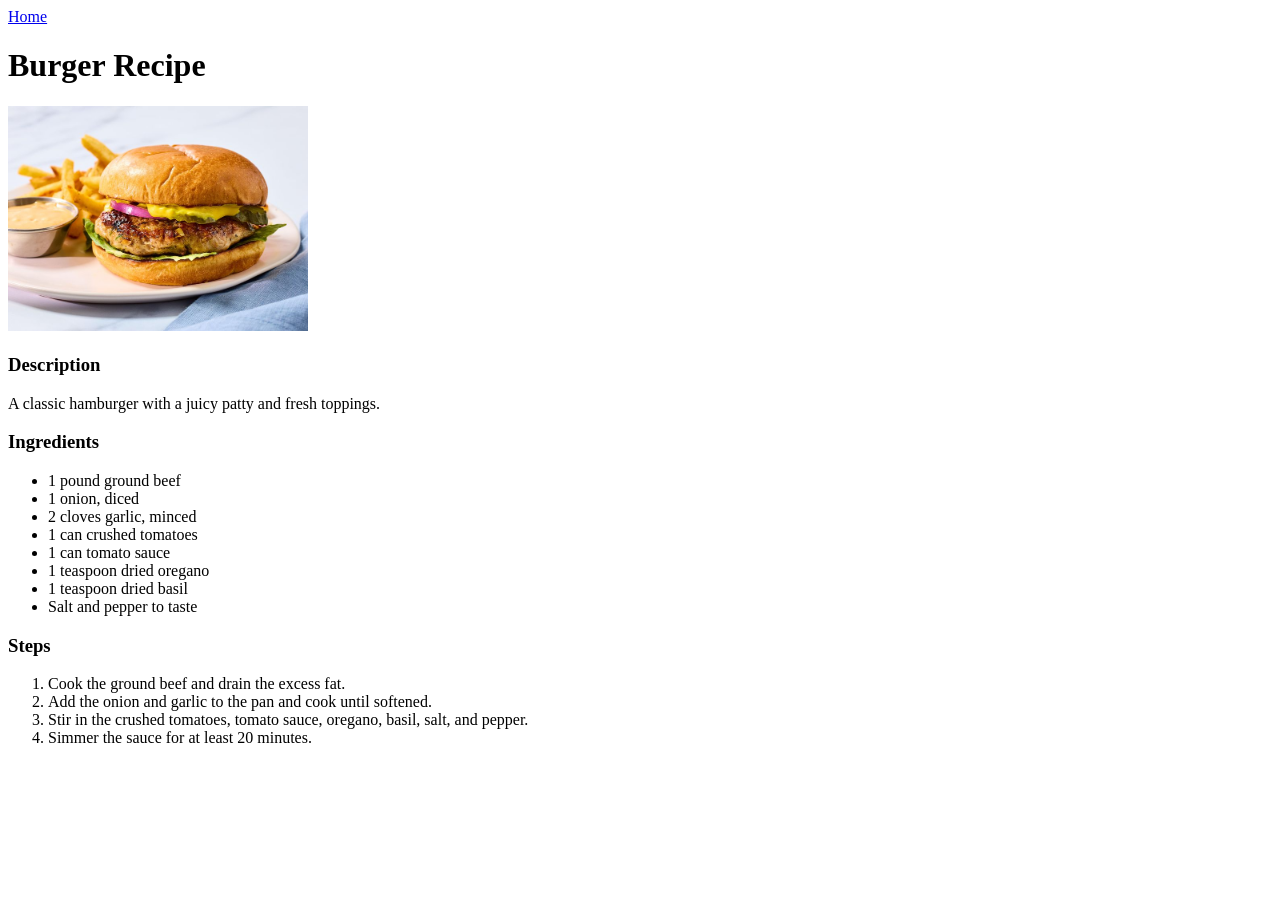
==== recipes/burger.html @ 5bb353f7 "Add all recipes" ====
<!DOCTYPE html>
<html lang="en">
<head>
  <meta charset="UTF-8">
  <meta name="viewport" content="width=device-width, initial-scale=1.0">
  <title>Document</title>
</head>
<body>
  <a href="../index.html">Home</a>
  <h1>Burger Recipe</h1>
  <img src="../images/burger.jpg" alt="burger" width="300">
  <h3>Description</h3>
  <p>A classic hamburger with a juicy patty and fresh toppings.</p>
  <h3>Ingredients</h3>
  <ul>
    <li>1 pound ground beef</li>
    <li>1 onion, diced</li>
    <li>2 cloves garlic, minced</li>
    <li>1 can crushed tomatoes</li>
    <li>1 can tomato sauce</li>
    <li>1 teaspoon dried oregano</li>
    <li>1 teaspoon dried basil</li>
    <li> Salt and pepper to taste</li>
  </ul>
  <h3>Steps</h3>
  <ol>
    <li>Cook the ground beef and drain the excess fat.</li>
    <li>Add the onion and garlic to the pan and cook until softened.</li>
    <li>Stir in the crushed tomatoes, tomato sauce, oregano, basil, salt, and pepper.</li>
    <li>Simmer the sauce for at least 20 minutes.</li>
  </ol>
</body>
</html>
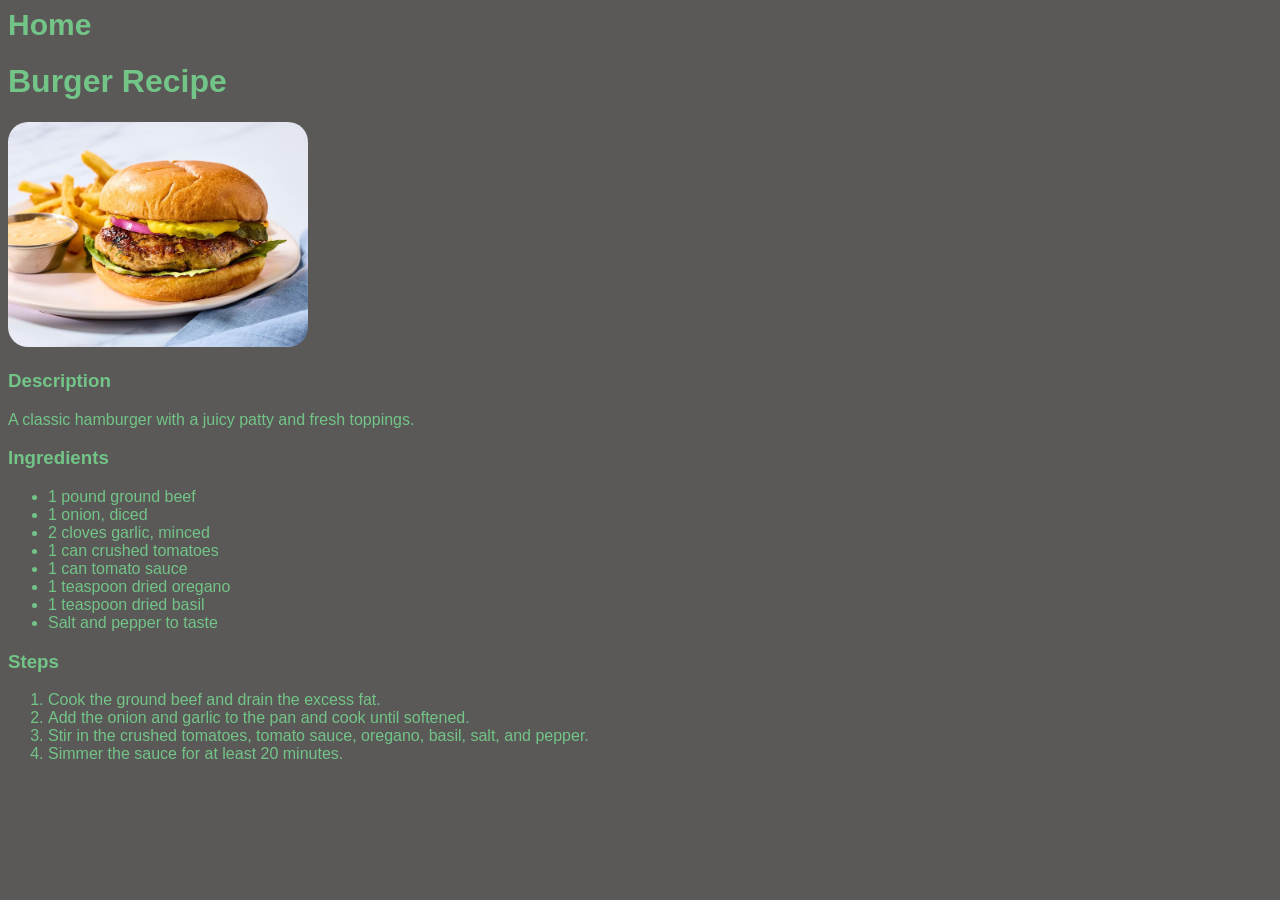
==== commit 1e2b0592: "Add some style" ====
--- a/recipes/burger.html
+++ b/recipes/burger.html
@@ -3,6 +3,7 @@
 <head>
   <meta charset="UTF-8">
   <meta name="viewport" content="width=device-width, initial-scale=1.0">
+  <link rel="stylesheet" href="style.css">
   <title>Document</title>
 </head>
 <body>
--- a/recipes/style.css
+++ b/recipes/style.css
@@ -0,0 +1,16 @@
+body {
+  font-family:'Gill Sans', 'Gill Sans MT', Calibri, 'Trebuchet MS', sans-serif;
+  background-color:rgb(91, 88, 88);
+  color: rgb(114, 197, 135);
+}
+a {
+  color:rgb(114, 197, 135);
+  text-decoration: none;
+  font-weight: bold;
+  font-size: 30px;
+}
+img {
+  width: 300px;
+  height: auto;
+  border-radius: 20px;
+}
